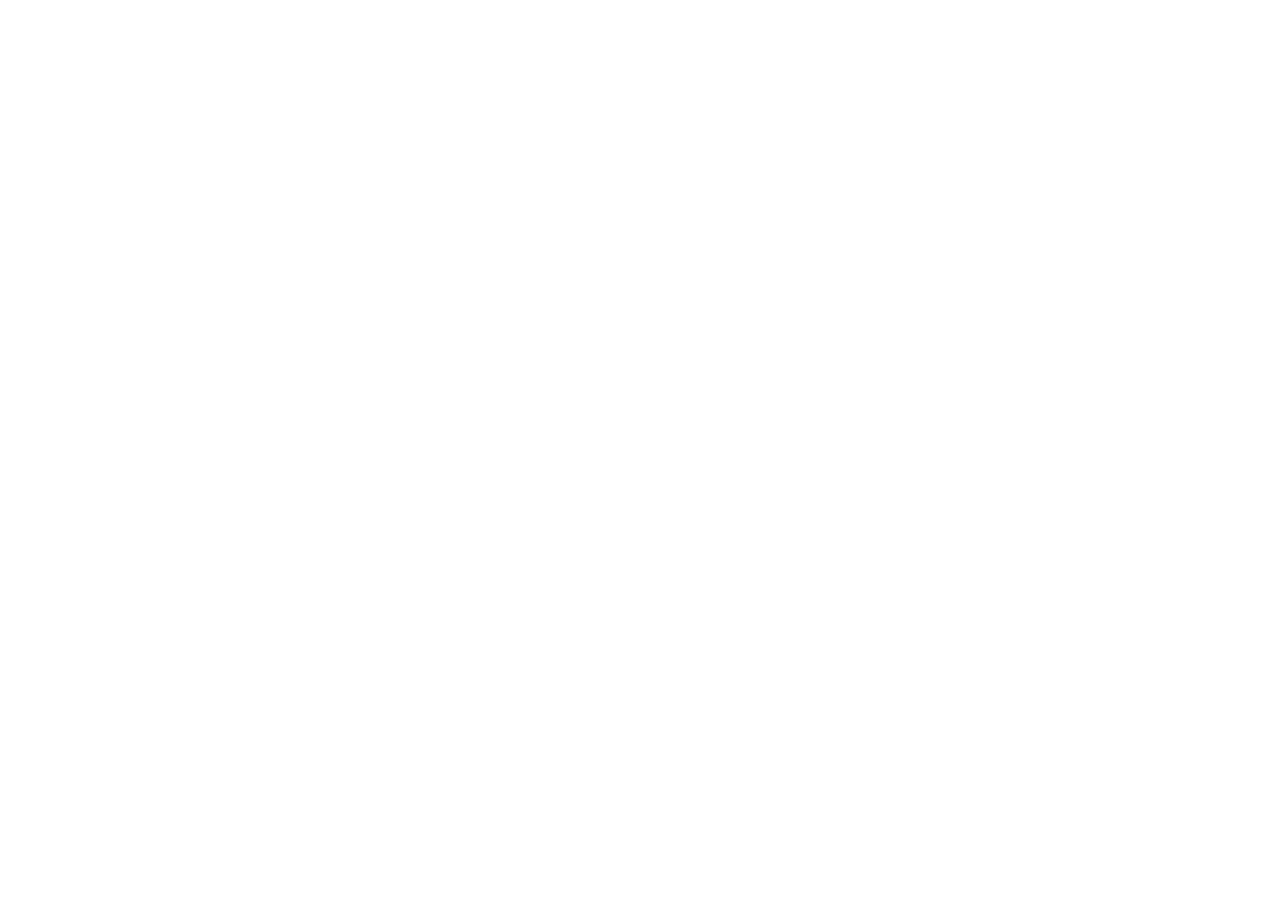
==== 9/index.html @ 30e27a1c "lesson 8-9 added" ====
<!DOCTYPE html>
<html lang="en">

<head>
    <meta charset="UTF-8">
    <meta name="viewport" content="width=device-width, initial-scale=1.0">
    <title>Document</title>
    
</head>

<body>
    <script>
        // function sumNumbers(a, b) {
        //     return a + b;
        // }

        // const a = [
        //     "html", "css", "js",
        //     25, 99,
        //     true,
        //     sumNumbers,
        //     { "renk": "mavi", "marka": "Honda" }
        // ]

        const arr = [];

        arr.push("item") //diziye eleman ekler
        arr.push("second item")
        arr.push(96)
        arr.push(true)
        arr.pop() //sondan bir tane elemanı siler
        arr.shift() //baştan bir tane elemanı siler
        arr.unshift("last item") //dizinin başına eleman ekler


        console.log(arr);


    </script>
</body>

</html>
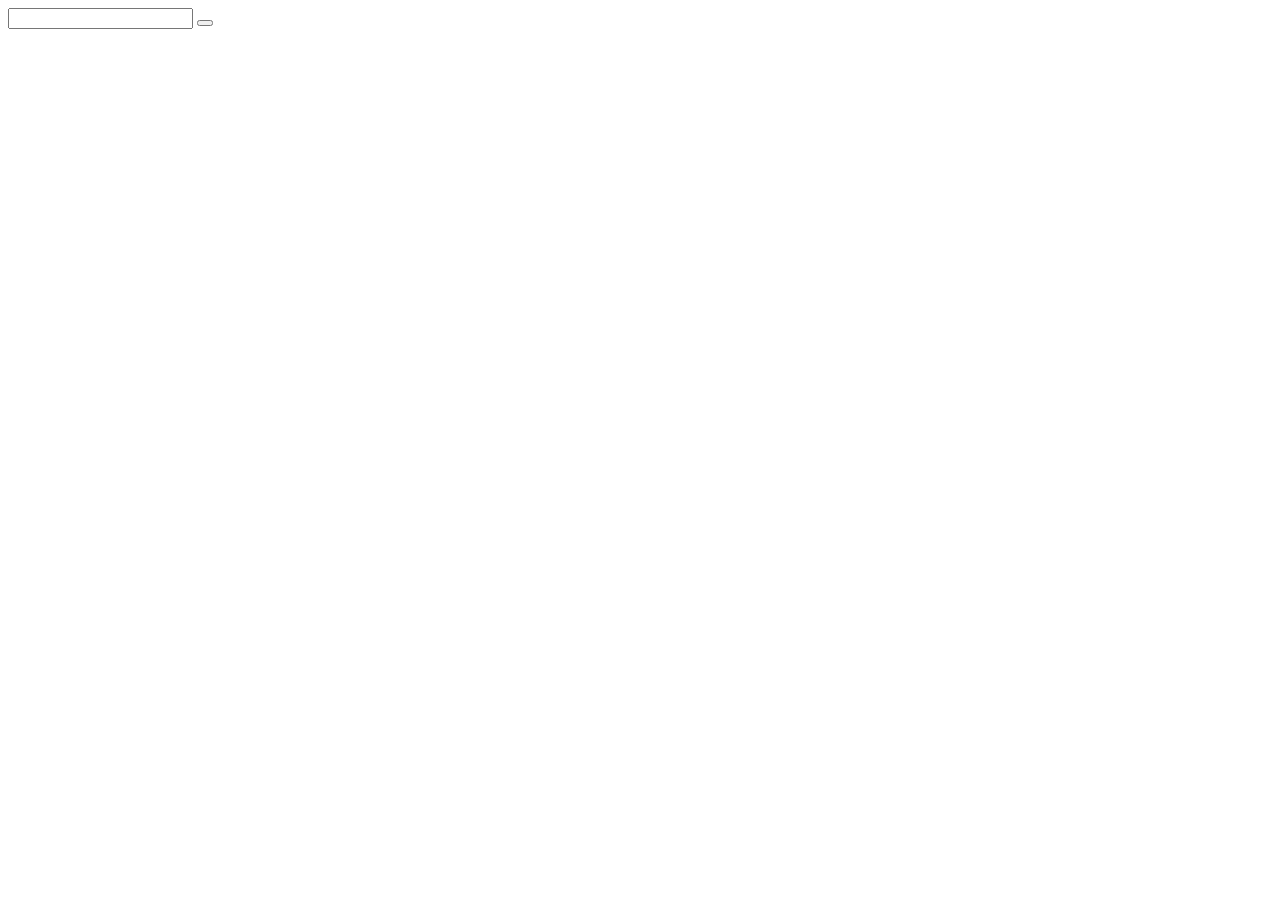
==== commit 409c525a: "lesson 10 added" ====
--- a/9/index.html
+++ b/9/index.html
@@ -5,11 +5,43 @@
     <meta charset="UTF-8">
     <meta name="viewport" content="width=device-width, initial-scale=1.0">
     <title>Document</title>
-    
+    <link rel="stylesheet" href="https://cdn.jsdelivr.net/npm/bootstrap@5.3.2/dist/css/bootstrap.min.css"
+        integrity="sha384-T3c6CoIi6uLrA9TneNEoa7RxnatzjcDSCmG1MXxSR1GAsXEV/Dwwykc2MPK8M2HN" crossorigin="anonymous">
+    <link rel="stylesheet" href="https://cdnjs.cloudflare.com/ajax/libs/font-awesome/6.5.1/css/all.min.css"
+        integrity="sha512-DTOQO9RWCH3ppGqcWaEA1BIZOC6xxalwEsw9c2QQeAIftl+Vegovlnee1c9QX4TctnWMn13TZye+giMm8e2LwA=="
+        crossorigin="anonymous" referrerpolicy="no-referrer" />
+
 </head>
 
 <body>
+
+    <div class="input-group container m-5">
+        <input type="password" id="password-input" class="form-control">
+        <button onclick="toggleInput()" class="input-group-text"><i id="toggleIcon"
+                class="fas fa-eye-slash"></i></button>
+    </div>
+
     <script>
+
+        function toggleInput() {
+            const element = document.getElementById("password-input")
+            const icon = document.getElementById("toggleIcon")
+            let status = element.getAttribute("type")
+
+            status = status === "password" ? "text" : "password"
+            element.setAttribute("type", status)
+
+            status === "password" ? icon.setAttribute("class", "fas fa-eye-slash") : icon.setAttribute("class", "fas fa-eye")
+        }
+
+        // if (4 < 5) {
+        //     alert("küçük")
+        // } else {
+        //     alert("büyük")
+        // }
+
+        // 4 < 5 ? alert("küçük") : alert("büyük")
+
         // function sumNumbers(a, b) {
         //     return a + b;
         // }
